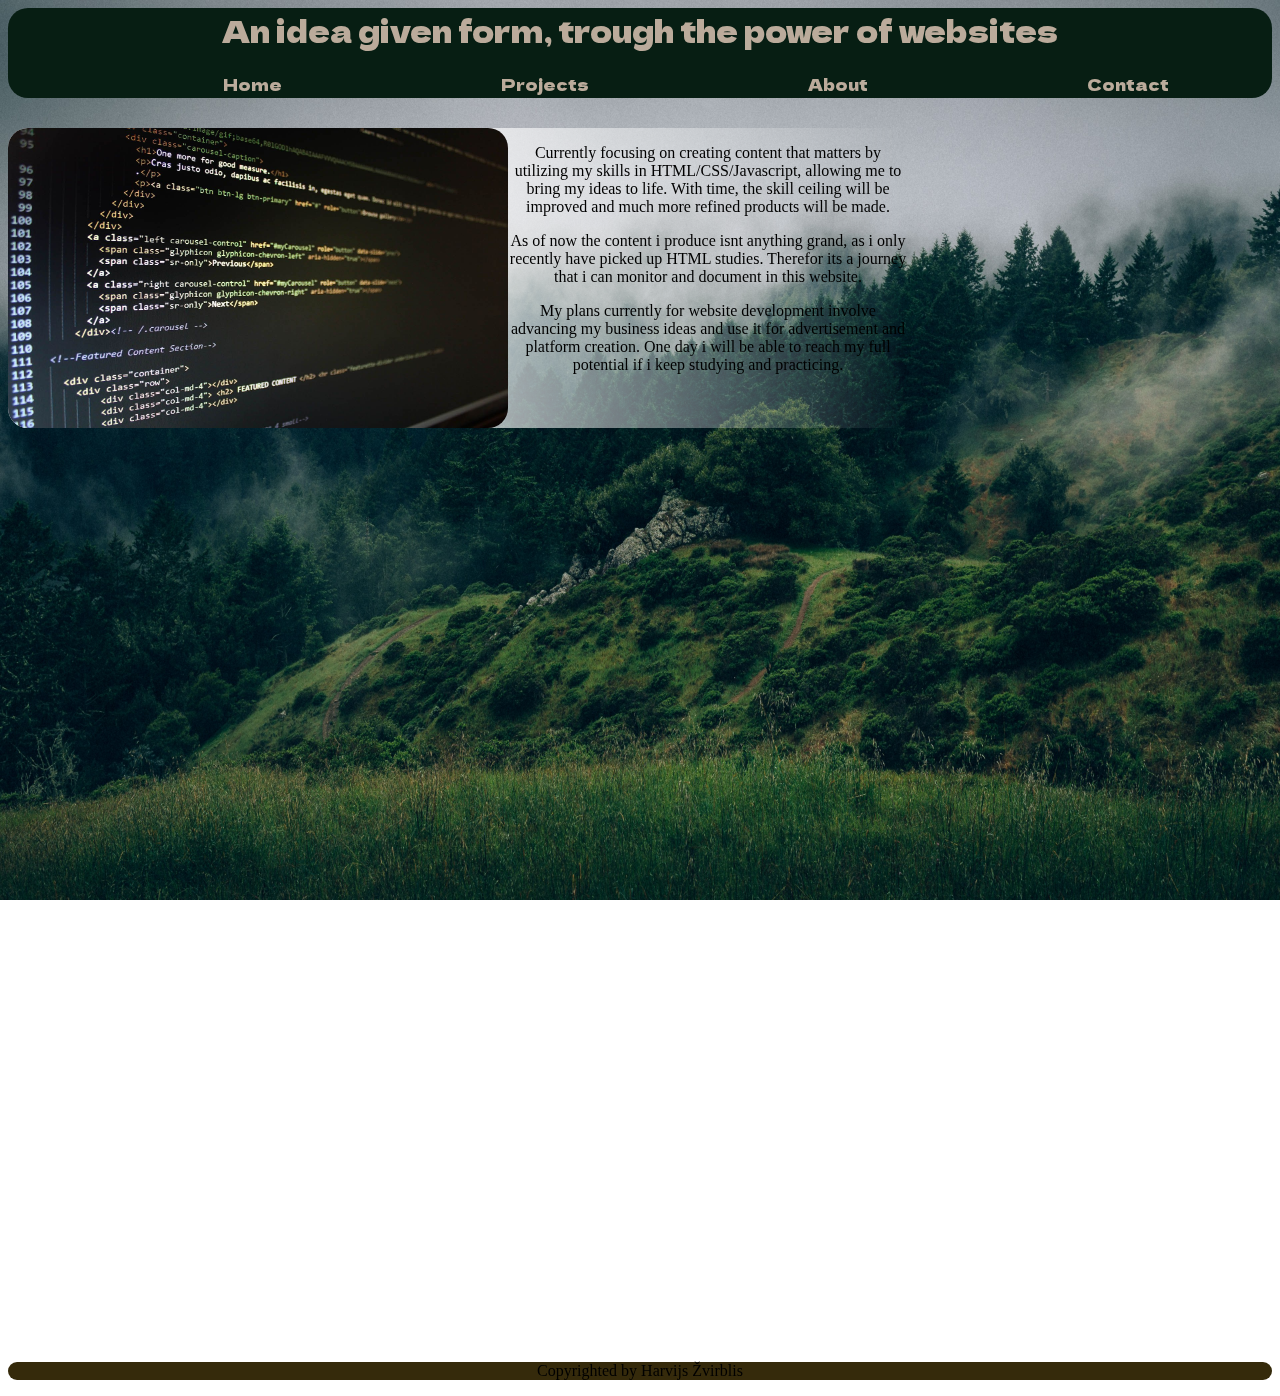
==== Index.html @ 7136ce17 "update" ====
<!DOCTYPE html>
<html lang="en">
  <head>
    <meta charset="UTF-8">
    <meta name="viewport" content="width=device-width, initial-scale=1.0">
    <title>Harvij's Portfolio</title>
    <link rel="stylesheet" href="style.index.css">
    <link rel="preconnect" href="https://fonts.googleapis.com">
    <link rel="preconnect" href="https://fonts.gstatic.com" crossorigin>
    <link href="https://fonts.googleapis.com/css2?family=Dela+Gothic+One&family=Libre+Baskerville&display=swap" rel="stylesheet">
  </head>
  <body>
    <img src="./images/backgroundforest.jpg" class="background" alt="forest">
    <div class="taskbar">
        <p class="title">An idea given form, trough the power of websites </p>
        <a class="index" href="./Index.html">Home</a>
        <a class="projects" href="./projects.html">Projects</a>
        <a class="about" href="./about.html">About</a>
        <a class="contact" href="./contact.html">Contact</a>
    </div>
    <div class="content1">
        <img src="./images/html-scraping.jpg" class="html-code" alt="html code">
        <p>Currently focusing on creating content that matters by utilizing my skills in HTML/CSS/Javascript, allowing me to bring my ideas to life. With time, the skill ceiling will be improved and much more refined products will be made.
        </p>
        <p>As of now the content i produce isnt anything grand, as i only recently have picked up HTML studies. Therefor its a journey that i can monitor and document in this website.</p>
        <p>My plans currently for website development involve advancing my business ideas and use it for advertisement and platform creation. One day i will be able to reach my full potential if i keep studying and practicing.</p>
    </div>
    <footer>
        <p> Copyrighted by Harvijs Žvirblis </p>
    </footer>
  </body>
</html>
---- style.index.css ----
.background{
    position: fixed;
    z-index: -1;
    width: 100%;
    height: 100%;
    top: 0;
    left: 0;
    object-fit: fill;
}
div.taskbar{
    background-color:#071E13;
    width: 100%;
    height: 90px;
    position: static;
    border-radius: 20px;
    display: inline-block;
}
div p.title {
    color:#bbab9b ;
    text-align: center;
    position: relative;
    font-size: 30px;
    font-family: 'Dela Gothic One', cursive;
    margin: 0;
}
footer {
    text-align: center;
    clear: both;
    background-color: #352A0B;
    border-radius: 20px;
    margin-top: 100%;
}
a{
    display: inline-block;
    padding-left: 17%;
    padding-top: 20px;
    text-align: center;
    color: #bbab9b;
    font-size: 1rem;
    font-family: 'Dela Gothic One', cursive;
    text-decoration: none;
}
div.content1{
    margin-top: 30px;
    background-color: #bbab9b;
    background: -moz-linear-gradient(leftt,  rgba(255,255,255,0) 0%, rgba(255,255,255,1) 70%);
    background: -webkit-gradient(linear, left, right, color-stop(0%,rgba(255,255,255,0)), color-stop(70%,rgba(255,255,255,1)));
    background: -webkit-linear-gradient(left,  rgba(255,255,255,0) 0%,rgba(255,255,255,1) 70%);
    background: -o-linear-gradient(left,  rgba(255,255,255,0) 0%,rgba(255,255,255,1) 70%);
    background: -ms-linear-gradient(left,  rgba(255,255,255,0) 0%,rgba(255,255,255,1) 70%);
    background: linear-gradient(to left,  rgba(255,255,255,0) 0%,rgba(255,255,255,1) 70%);
    float: left;
    height: 300px;
    width: 900px;
    text-align: center;
    border-radius: 20px;
}
img.html-code{
    border-radius: 20px;
    width: 500px;
    height: 300px;
    float: left;
}
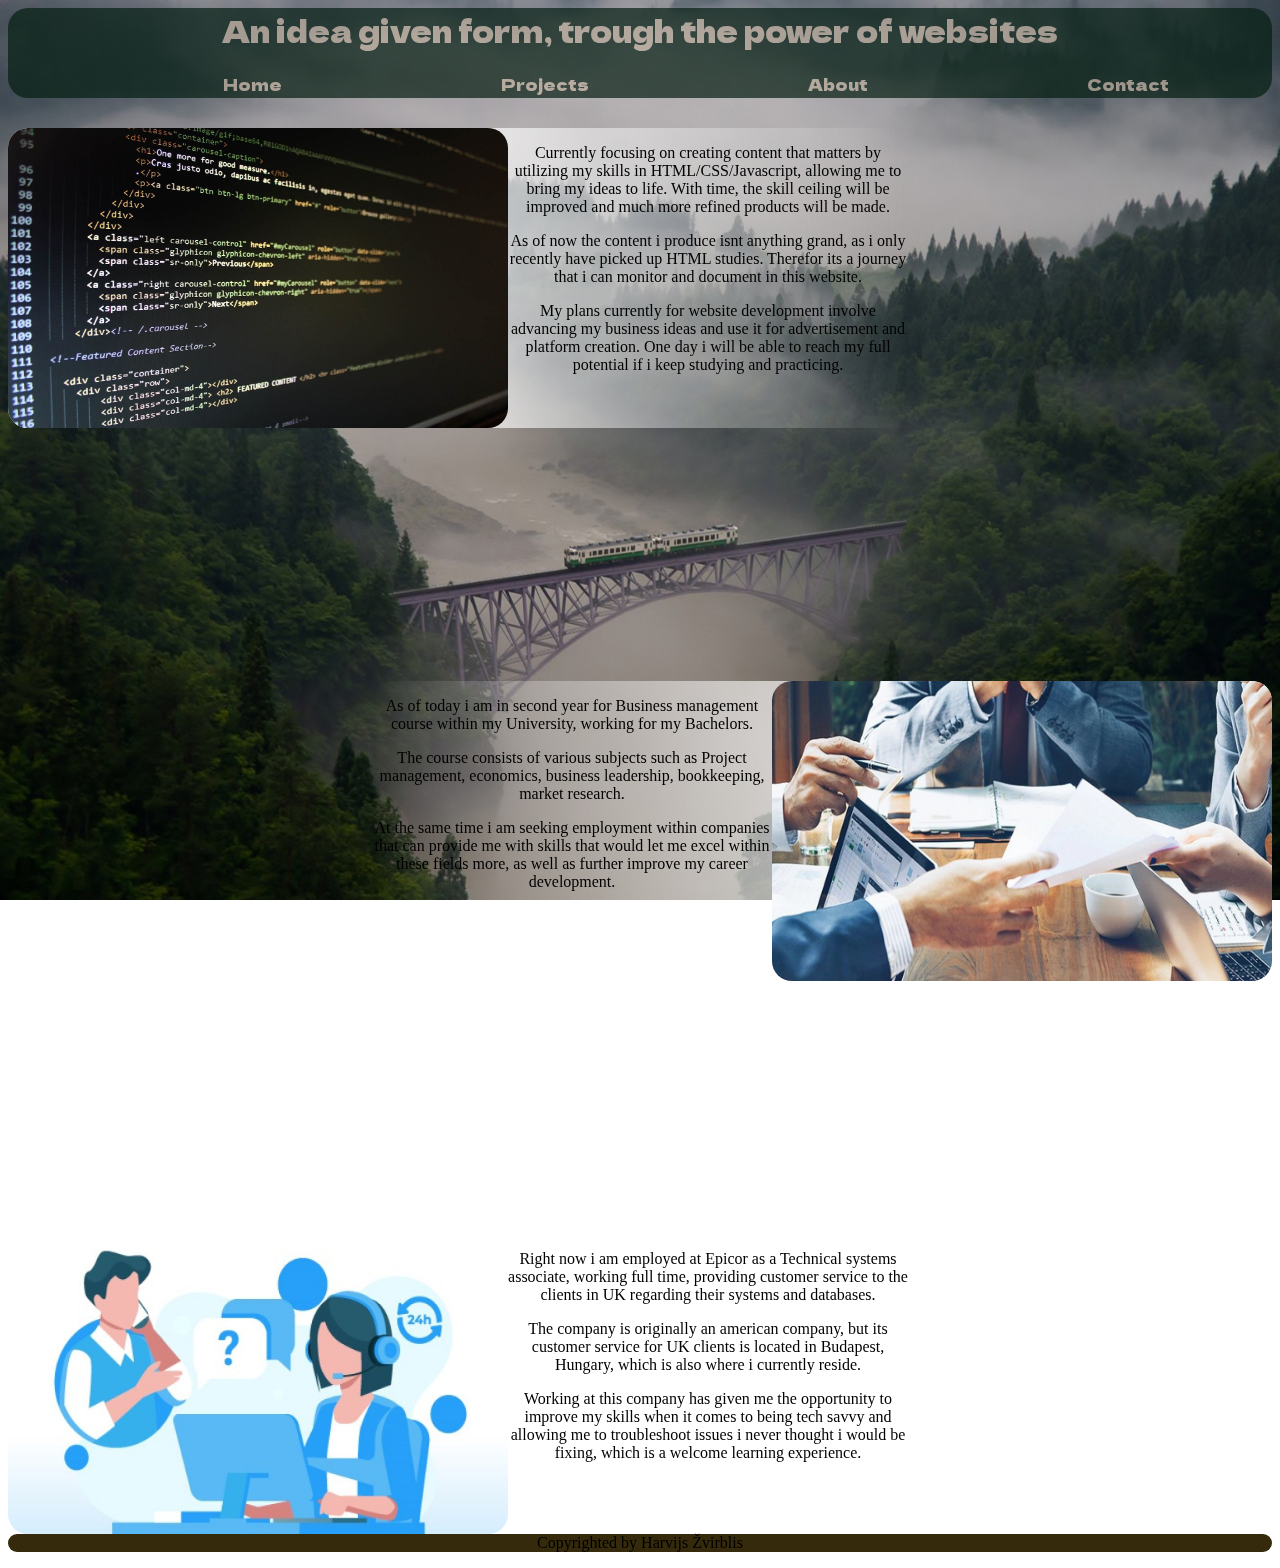
==== commit 912a4a59: "update" ====
--- a/Index.html
+++ b/Index.html
@@ -10,7 +10,7 @@
     <link href="https://fonts.googleapis.com/css2?family=Dela+Gothic+One&family=Libre+Baskerville&display=swap" rel="stylesheet">
   </head>
   <body>
-    <img src="./images/backgroundforest.jpg" class="background" alt="forest">
+  <img src="./images/backgroundforest.jpeg" class="background" alt="forest">
     <div class="taskbar">
         <p class="title">An idea given form, trough the power of websites </p>
         <a class="index" href="./Index.html">Home</a>
@@ -25,6 +25,18 @@
         <p>As of now the content i produce isnt anything grand, as i only recently have picked up HTML studies. Therefor its a journey that i can monitor and document in this website.</p>
         <p>My plans currently for website development involve advancing my business ideas and use it for advertisement and platform creation. One day i will be able to reach my full potential if i keep studying and practicing.</p>
     </div>
+    <div class="content2">
+        <img src="./images/meeting.jpg" class="meeting" alt="business meeting">
+        <p>As of today i am in second year for Business management course within my University, working for my Bachelors.</p>
+        <p>The course consists of various subjects such as Project management, economics, business leadership, bookkeeping, market research.</p>
+        <p>At the same time i am seeking employment within companies that can provide me with skills that would let me excel within these fields more, as well as further improve my career development.</p>
+    </div>
+    <div class="content3">
+        <img src="./images/customerservice.jpeg" class="service" alt="customer service art">
+        <p>Right now i am employed at Epicor as a Technical systems associate, working full time, providing customer service to the clients in UK regarding their systems and databases.</p>
+        <p>The company is originally an american company, but its customer service for UK clients is located in Budapest, Hungary, which is also where i currently reside.</p>
+        <p>Working at this company has given me the opportunity to improve my skills when it comes to being tech savvy and allowing me to troubleshoot issues i never thought i would be fixing, which is a welcome learning experience.</p>
+    </div>
     <footer>
         <p> Copyrighted by Harvijs Žvirblis </p>
     </footer>
--- a/style.index.css
+++ b/style.index.css
@@ -14,6 +14,7 @@
     position: static;
     border-radius: 20px;
     display: inline-block;
+    opacity: 70%;
 }
 div p.title {
     color:#bbab9b ;
@@ -43,11 +44,6 @@
 div.content1{
     margin-top: 30px;
     background-color: #bbab9b;
-    background: -moz-linear-gradient(leftt,  rgba(255,255,255,0) 0%, rgba(255,255,255,1) 70%);
-    background: -webkit-gradient(linear, left, right, color-stop(0%,rgba(255,255,255,0)), color-stop(70%,rgba(255,255,255,1)));
-    background: -webkit-linear-gradient(left,  rgba(255,255,255,0) 0%,rgba(255,255,255,1) 70%);
-    background: -o-linear-gradient(left,  rgba(255,255,255,0) 0%,rgba(255,255,255,1) 70%);
-    background: -ms-linear-gradient(left,  rgba(255,255,255,0) 0%,rgba(255,255,255,1) 70%);
     background: linear-gradient(to left,  rgba(255,255,255,0) 0%,rgba(255,255,255,1) 70%);
     float: left;
     height: 300px;
@@ -55,9 +51,43 @@
     text-align: center;
     border-radius: 20px;
 }
+div.content2{
+    background-color: #bbab9b;
+    background: linear-gradient(to right,  rgba(255,255,255,0) 0%,rgba(255,255,255,1) 70%);
+    float: right;
+    height: 300px;
+    width: 900px;
+    text-align: center;
+    border-radius: 20px;
+    margin-top: 20%;
+    position: relative;
+}
+div.content3{
+    background-color: #bbab9b;
+    background: linear-gradient(to left,  rgba(255,255,255,0) 0%,rgba(255,255,255,1) 70%);
+    float: left;
+    height: 300px;
+    width: 900px;
+    text-align: center;
+    border-radius: 20px;
+    margin-top: 20%;
+    position: relative;
+}
+img.meeting{
+    border-radius: 20px;
+    width: 500px;
+    height: 300px;
+    float: right;
+}
 img.html-code{
     border-radius: 20px;
     width: 500px;
     height: 300px;
     float: left;
+}
+img.service{
+    border-radius: 20px;
+    width: 500px;
+    height: 300px;
+    float: left;
 }